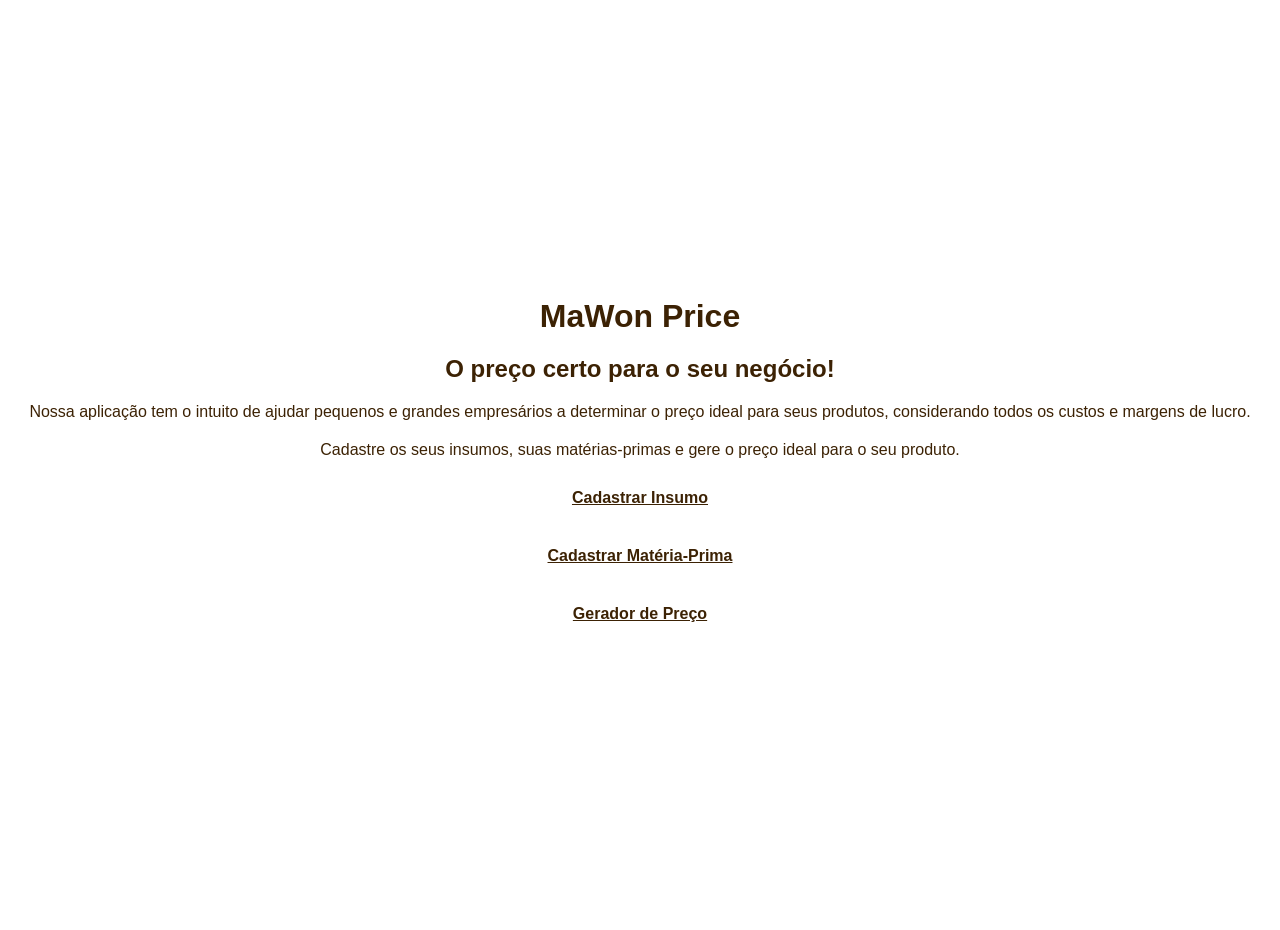
==== index.html @ 96d54992 "primeiro commit mawon" ====
<!DOCTYPE html>

<html lang="pt-br">

    <meta charset="UTF-8">
    <meta name="viewport" content="width=device-width, initial-scale=1.0">
    <title>MaWon Price</title>
    <link rel="stylesheet" href="style.css">


<head>

 <h1 class="center">MaWon Price</h1>

 <h2 class="center">O preço certo para o seu negócio!</h2>


</head>


<body> 

    <p class="center">Nossa aplicação tem o intuito de ajudar pequenos e grandes empresários a determinar 
    o preço ideal para seus produtos, 
    considerando todos os custos e margens de lucro.</p>

    <p class="center">
        Cadastre os seus insumos, suas matérias-primas e gere o preço ideal para o seu produto.
    </p>








<h4 class="center"><a href="cadastrarInsumo.html">Cadastrar Insumo</a></h4>
<h4 class="center"><a href="cadastrarMatPrima.html">Cadastrar Matéria-Prima</a></h4>
<h4 class="center"><a href="gerarPreco.html">Gerador de Preço</a></h4>

</body>







</html>
---- style.css ----
*{
    font-family: Arial, sans-serif;
    color: rgb(60, 34, 04);
    padding: 5px;
    margin: 5px;
    
}

.center{
    display: flex;
  justify-content: center;
  align-items: center;
}

.label{
    font-size: 20px;
    font-weight: bold;
}

body {
    margin: 0;
    font-family: Arial, sans-serif;

    display: flex;
    flex-direction: column;
    align-items: center;      /* Centraliza horizontalmente */
    justify-content: center;  /* Centraliza verticalmente (opcional) */

    min-height: 100vh;
    text-align: center;
}

form {
    width: 350px;
}

input {
    width: 100%;
    padding: 8px;
    box-sizing: border-box;
}

button {
    padding: 10px 20px;
    margin: 5px;
}

footer {
    margin-top: 30px;
}

button{
    padding: 10px 20px;
    background: rgb(96, 149, 1414);
    color: rgb(60, 34, 04);
    border: none;
    border-radius: 5px;
    cursor: pointer;
}

.materias-primas {
    width: 450px;
    margin: 20px auto;
}

.item {
    display: flex;
    gap: 12px;
    align-items: center;
}

.item select {
    flex: 3;
    padding: 10px;
    border: 1px solid #ccc;
    border-radius: 8px;
    font-size: 16px;
}

.item input {
    flex: 1;
    padding: 10px;
    border: 1px solid #ccc;
    border-radius: 8px;
    text-align: center;
    font-size: 16px;
}
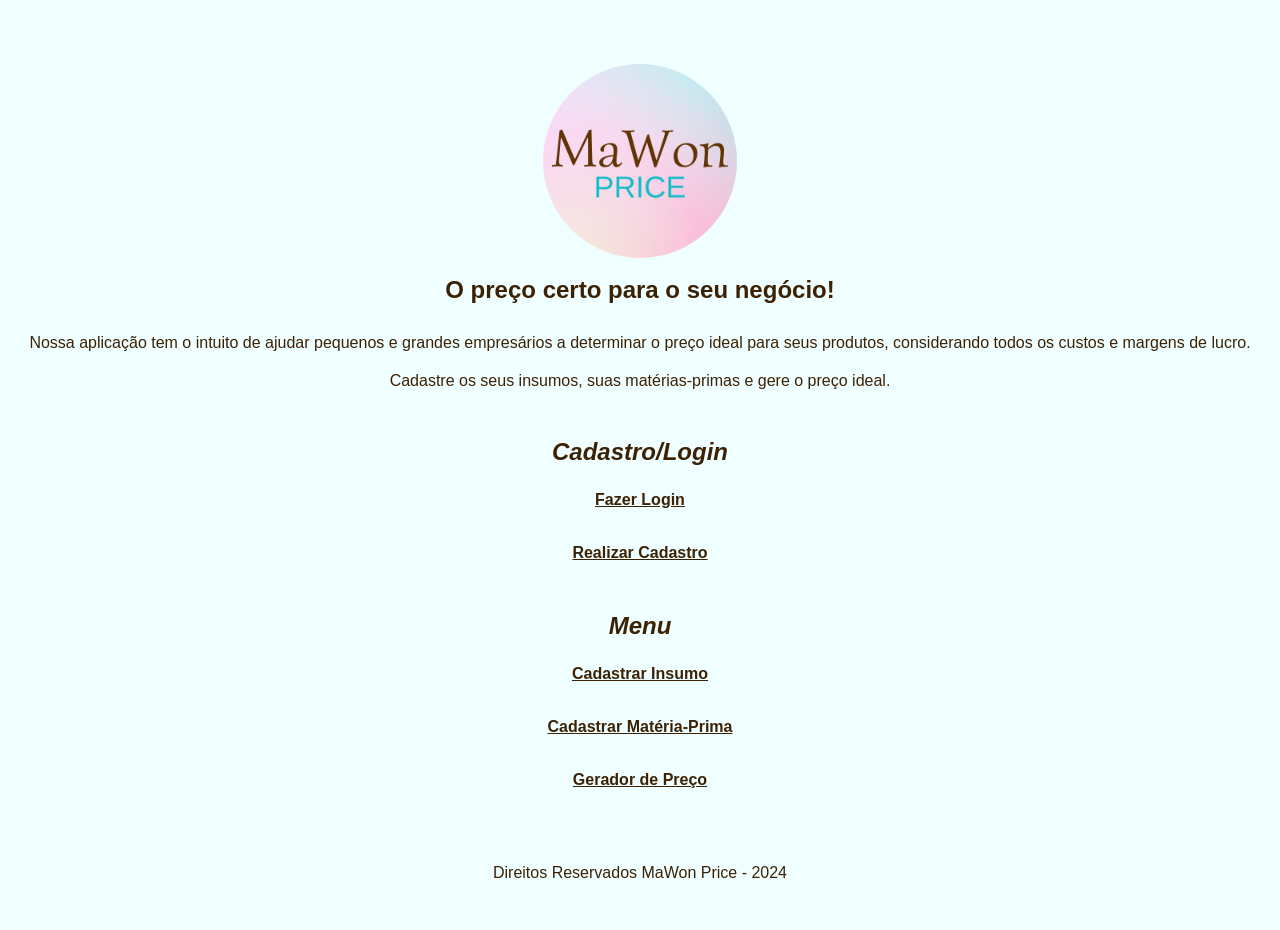
==== commit 4d489282: "adição de login e cadastro" ====
--- a/index.html
+++ b/index.html
@@ -10,9 +10,18 @@
 
 <head>
 
- <h1 class="center">MaWon Price</h1>
+<br>
 
- <h2 class="center">O preço certo para o seu negócio!</h2>
+ <div>
+
+    <img src="logoMaWon.png" alt="Logo MaWon" title="Logo MaWon Price" width="200px" height="200px"  style="display:block; margin:0 auto; border-radius: 50%;">
+
+
+    <h2 class="center">O preço certo para o seu negócio!</h2>
+
+ </div>
+
+  
 
 
 </head>
@@ -25,25 +34,59 @@
     considerando todos os custos e margens de lucro.</p>
 
     <p class="center">
-        Cadastre os seus insumos, suas matérias-primas e gere o preço ideal para o seu produto.
+        Cadastre os seus insumos, suas matérias-primas e gere o preço ideal.
     </p>
 
 
+    
+<div>
+
+    <br>
+
+    <h2>   
+<i>
+
+Cadastro/Login
+
+</i>
+
+    </h2>
+    
+<h4 style="color: aqua;" class="center"><a href="fazerLogin.html">Fazer Login</a></h4>
+
+<h4 style="color: aqua;" class="center"><a href="realizarCadastro.html">Realizar Cadastro</a></h4>
 
 
+</div>
 
 
+<div>
+
+        <h2>   
+<i>
+
+Menu
+
+</i>
+
+    </h2>
+
+    <h4 class="center"><a href="cadastrarInsumo.html">Cadastrar Insumo</a></h4>
+    <h4 class="center"><a href="cadastrarMatPrima.html">Cadastrar Matéria-Prima</a></h4>
+    <h4 class="center"><a href="gerarPreco.html">Gerador de Preço</a></h4>
 
 
-<h4 class="center"><a href="cadastrarInsumo.html">Cadastrar Insumo</a></h4>
-<h4 class="center"><a href="cadastrarMatPrima.html">Cadastrar Matéria-Prima</a></h4>
-<h4 class="center"><a href="gerarPreco.html">Gerador de Preço</a></h4>
+</div>
+
 
 </body>
 
 
 
+<footer>
+    <p class="center">Direitos Reservados MaWon Price - 2024</p>
 
+</footer>
 
 
 
--- a/style.css
+++ b/style.css
@@ -3,6 +3,7 @@
     color: rgb(60, 34, 04);
     padding: 5px;
     margin: 5px;
+    background-color:azure
     
 }
 
@@ -23,8 +24,8 @@
 
     display: flex;
     flex-direction: column;
-    align-items: center;      /* Centraliza horizontalmente */
-    justify-content: center;  /* Centraliza verticalmente (opcional) */
+    align-items: center;       
+    justify-content: center;  
 
     min-height: 100vh;
     text-align: center;
@@ -38,11 +39,8 @@
     width: 100%;
     padding: 8px;
     box-sizing: border-box;
-}
+    
 
-button {
-    padding: 10px 20px;
-    margin: 5px;
 }
 
 footer {
@@ -50,12 +48,14 @@
 }
 
 button{
+
     padding: 10px 20px;
-    background: rgb(96, 149, 1414);
-    color: rgb(60, 34, 04);
+    background: rgb(0, 255, 255);
+    color:rgb(60,34,04);
     border: none;
     border-radius: 5px;
     cursor: pointer;
+    margin: 5px;
 }
 
 .materias-primas {
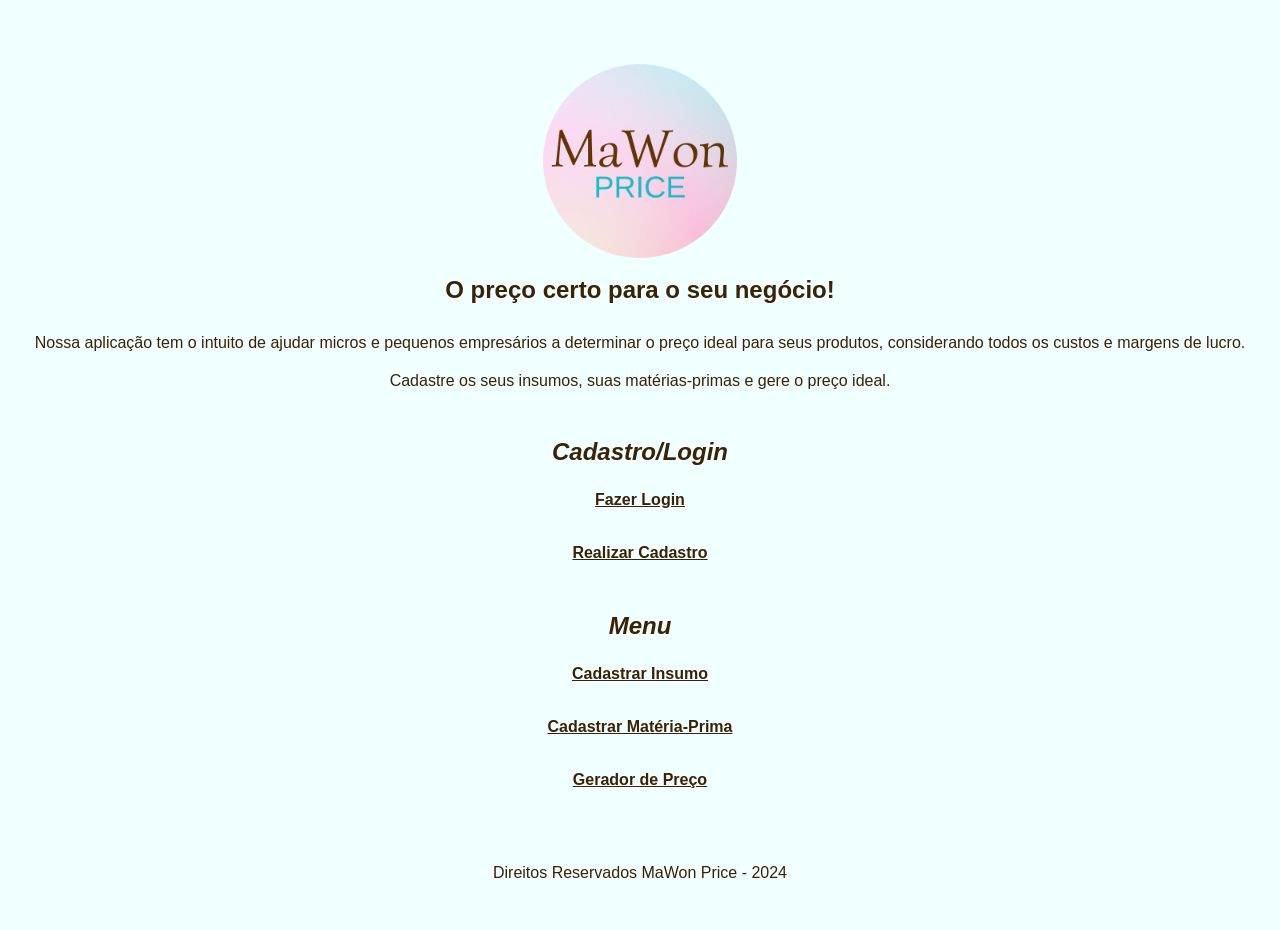
==== commit 5935c4ec: "correção login" ====
--- a/index.html
+++ b/index.html
@@ -29,7 +29,7 @@
 
 <body> 
 
-    <p class="center">Nossa aplicação tem o intuito de ajudar pequenos e grandes empresários a determinar 
+    <p class="center">Nossa aplicação tem o intuito de ajudar micros e pequenos empresários a determinar 
     o preço ideal para seus produtos, 
     considerando todos os custos e margens de lucro.</p>
 
